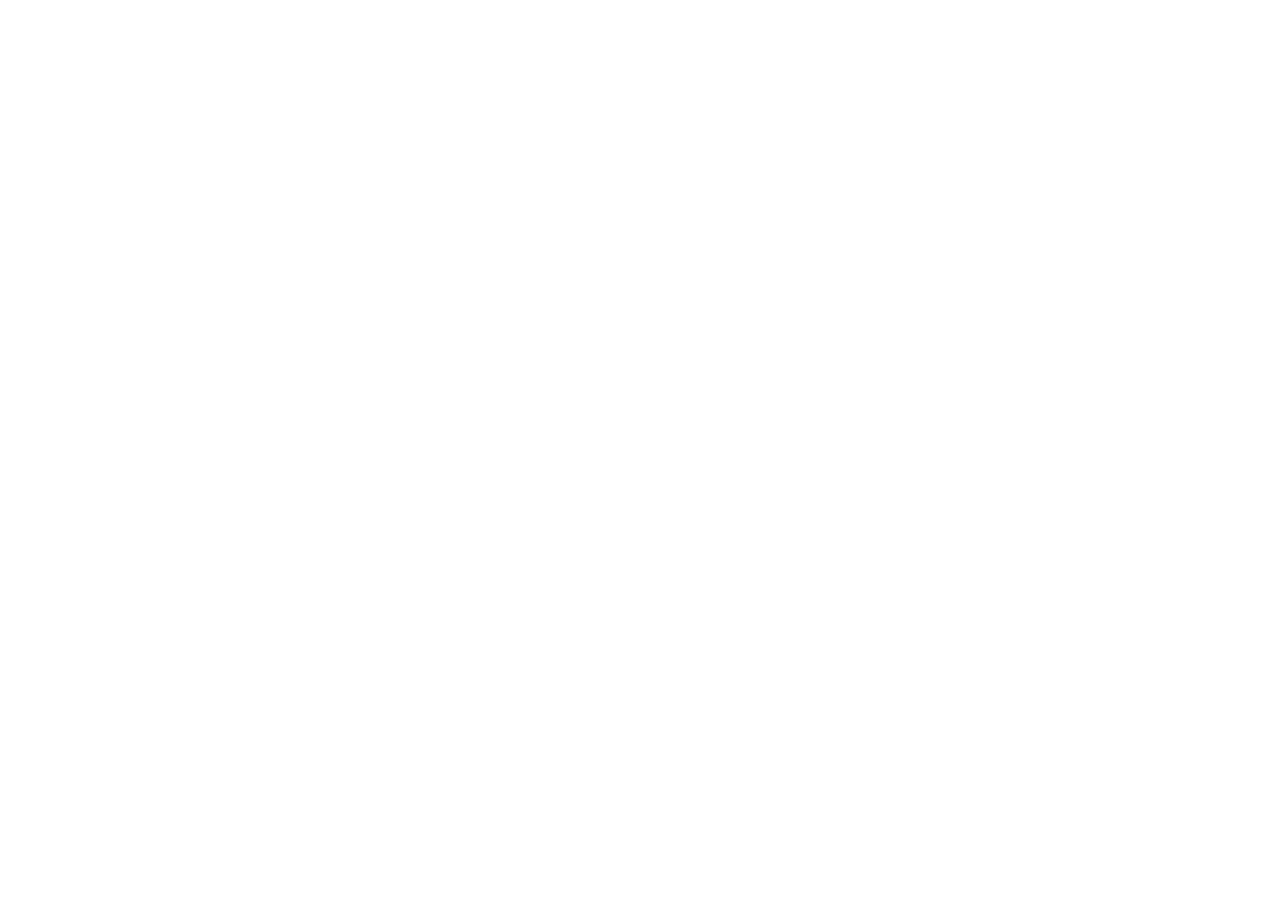
==== index.html @ c31d4891 "primer commit" ====
<!DOCTYPE html>
<html lang="en">
<head>
    <meta charset="UTF-8">
    <meta http-equiv="X-UA-Compatible" content="IE=edge">
    <meta name="viewport" content="width=device-width, initial-scale=1.0">
    <link rel="preconnect" href="https://fonts.googleapis.com">
    <link rel="preconnect" href="https://fonts.gstatic.com" crossorigin>
    <link href="https://fonts.googleapis.com/css2?family=Quicksand:wght@300;500;700&display=swap" rel="stylesheet">
    <title>Document</title>
    <!--las de root variables css -->
    <style>
        :root{
            --white: #FFFFFF;
            --black: #000000;
            --very-light-pink: #C7C7C7;
            --text-input-field: #F7F7F7;
            --hospital-green: #ACD9B2;
        }
        body{
            font-family: 'Quicksand', sans-serif;
        }
    </style>
</head>
<body>

</body>
</html>
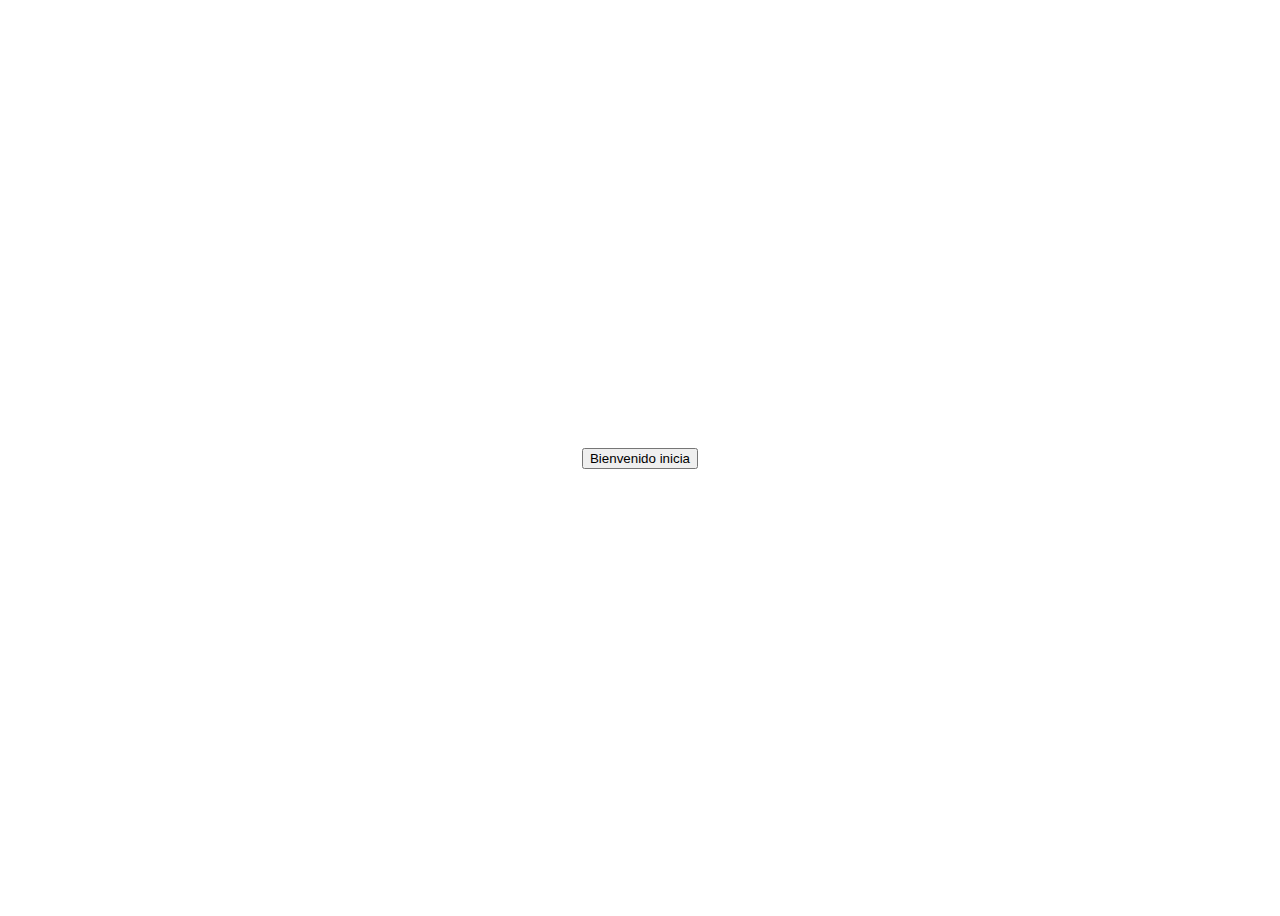
==== commit b5735db7: "c" ====
--- a/index.html
+++ b/index.html
@@ -19,10 +19,15 @@
         }
         body{
             font-family: 'Quicksand', sans-serif;
+            display: flex;
+            justify-content: center; /* Centrar horizontalmente */
+            align-items: center; /* Centrar verticalmente */
+            height: 100vh; 
         }
+       
     </style>
 </head>
 <body>
-
+    <button class="buton" onclick="window.location.href = './login.html';">Bienvenido inicia</button>
 </body>
 </html>